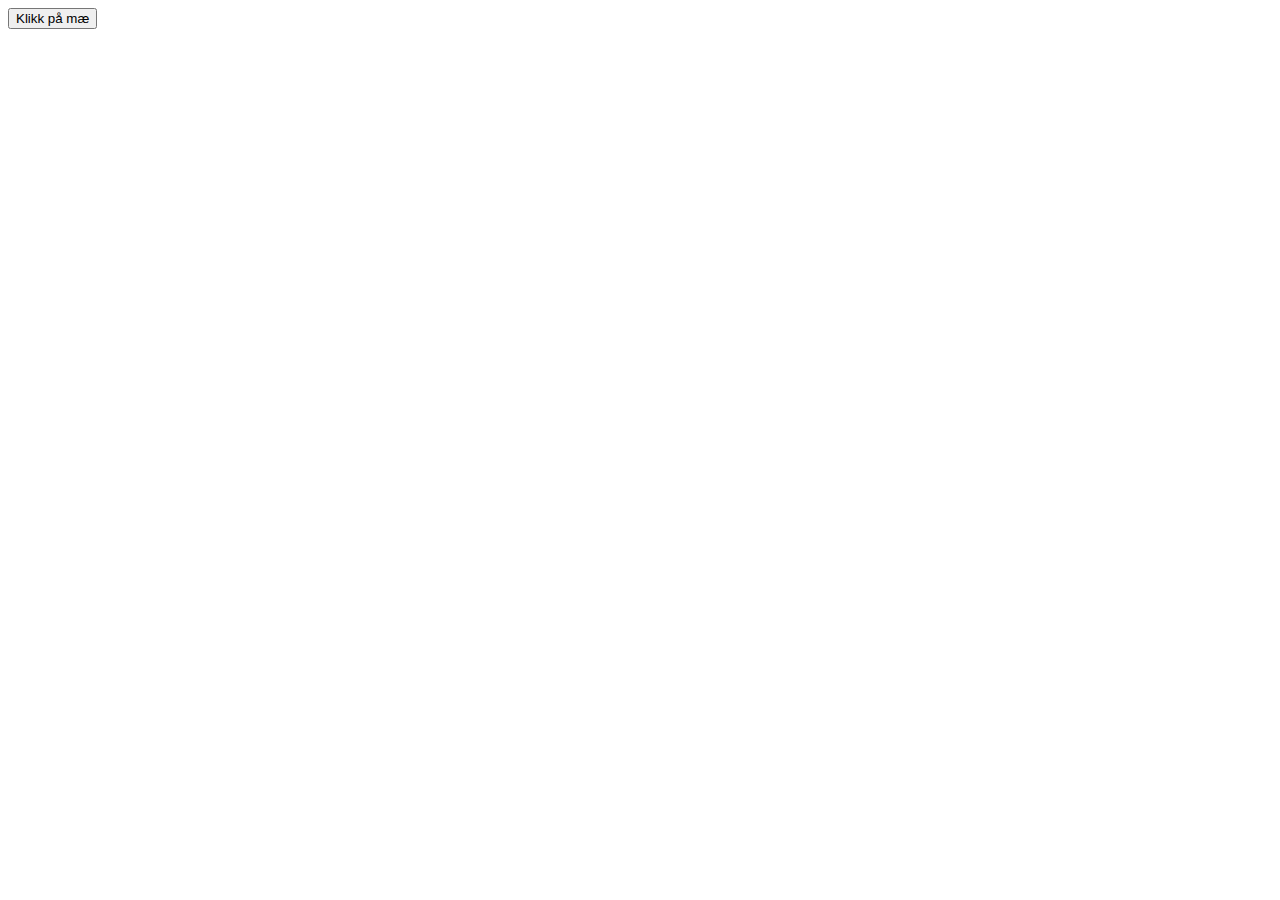
==== api/index.html @ cf5db15f "dooby" ====
<!DOCTYPE html>
<html lang="en">
<head>
    <meta charset="UTF-8">
    <meta http-equiv="X-UA-Compatible" content="IE=edge">
    <meta name="viewport" content="width=device-width, initial-scale=1.0">
    <title>Tilfeldig sjanger</title>
</head>
<body>

    <button id="butt">Klikk på mæ</button>


    <script src="code.js"></script>
    
</body>
</html>
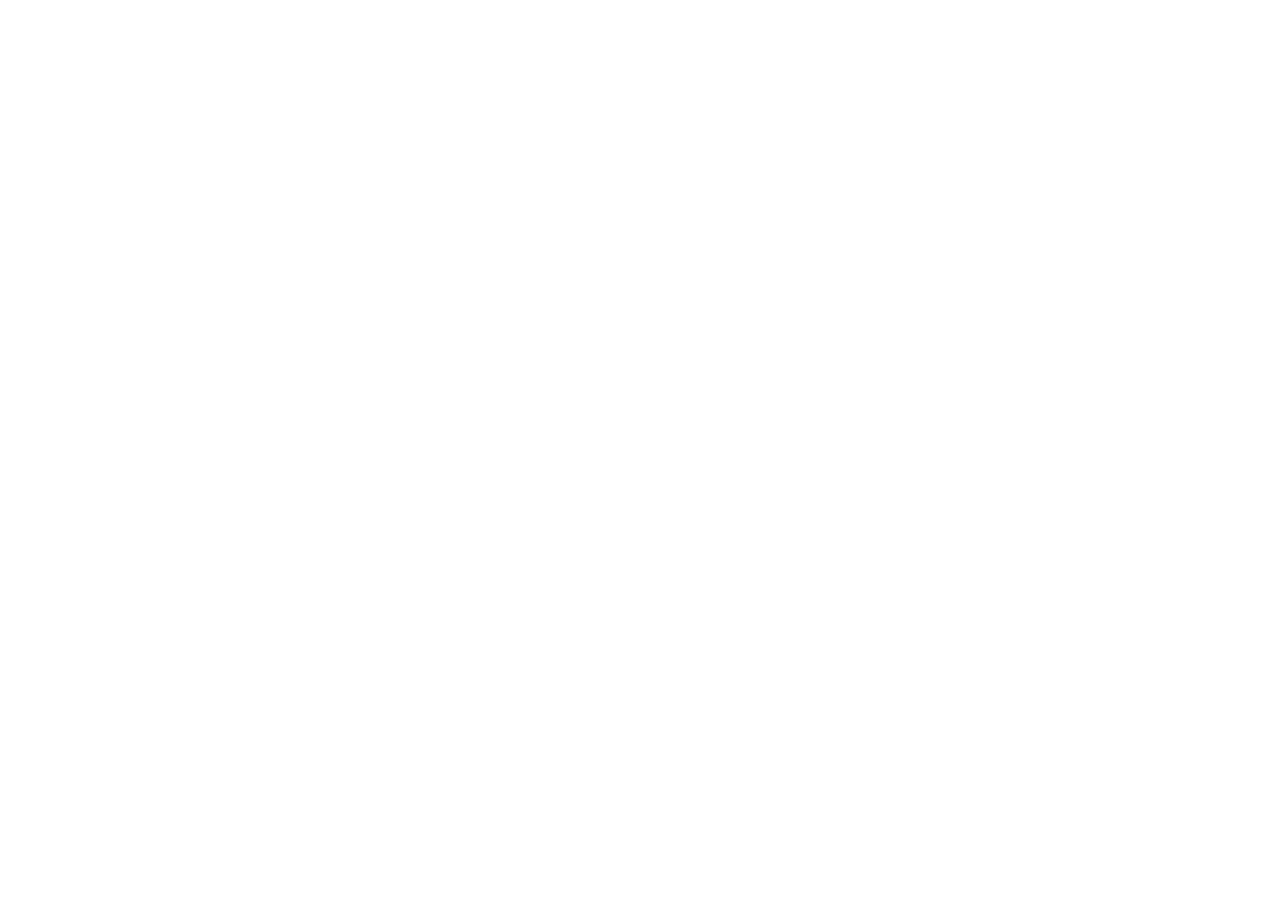
==== commit eade9a19: "nvm" ====
--- a/api/index.html
+++ b/api/index.html
@@ -4,11 +4,11 @@
     <meta charset="UTF-8">
     <meta http-equiv="X-UA-Compatible" content="IE=edge">
     <meta name="viewport" content="width=device-width, initial-scale=1.0">
-    <title>Tilfeldig sjanger</title>
+    
+    <title>?</title>
 </head>
 <body>
 
-    <button id="butt">Klikk på mæ</button>
 
 
     <script src="code.js"></script>
